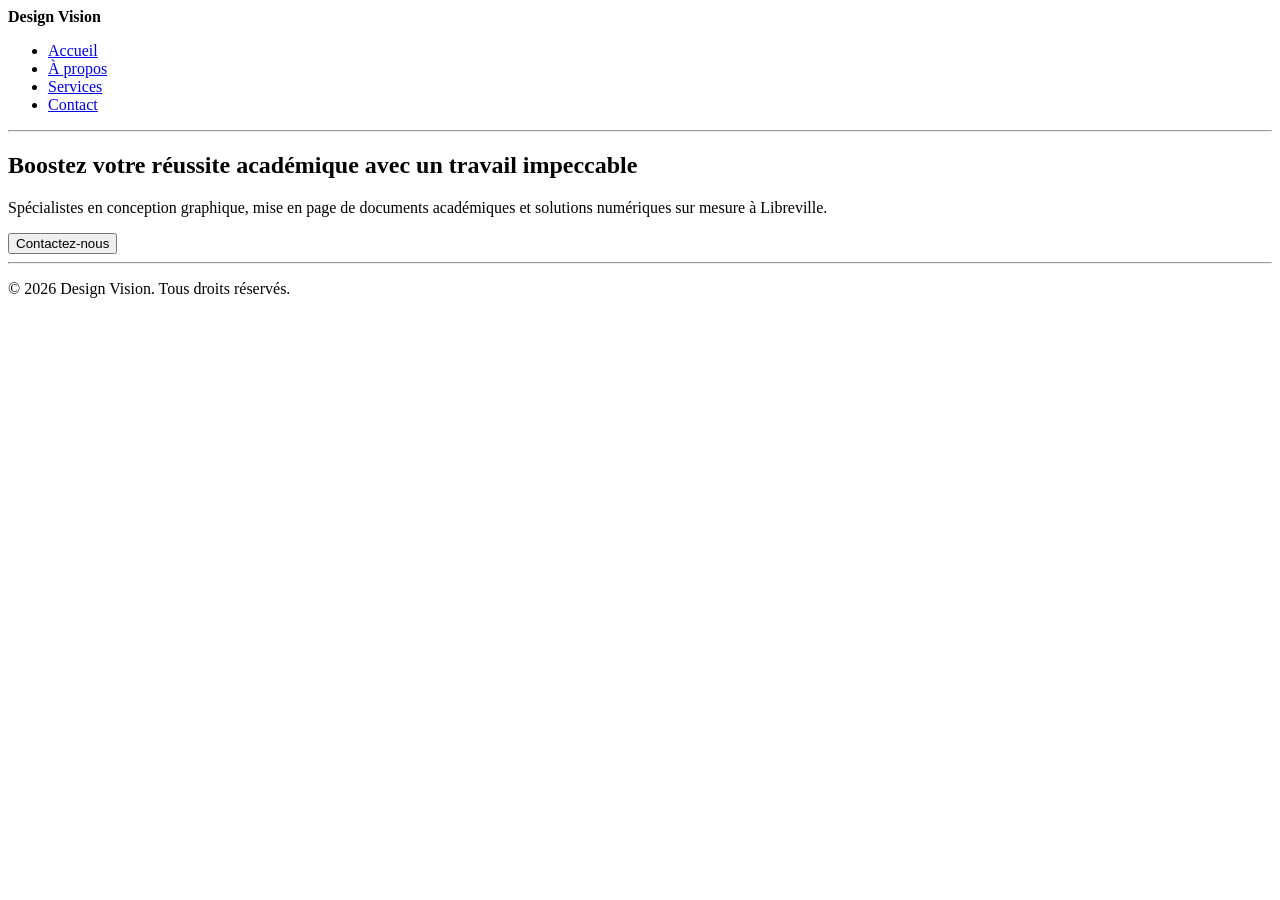
==== index.html @ 9375e121 "index.html" ====
<!DOCTYPE html>
<html lang="fr">
<head>
    <meta charset="UTF-8">
    <meta name="viewport" content="width=device-width, initial-scale=1.0">
    <title>Design Vision | Accueil</title>
</head>
<body>

    <header>
        <div class="logo">
            <strong>Design Vision</strong>
        </div>
        <nav>
            <ul>
                <li><a href="index.html">Accueil</a></li>
                <li><a href="about.html">À propos</a></li>
                <li><a href="services.html">Services</a></li>
                <li><a href="contact.html">Contact</a></li>
            </ul>
        </nav>
    </header>

    <hr>

    <main>
        <section class="hero">
            <h1>Boostez votre réussite académique avec un travail impeccable</h1>
            <p>Spécialistes en conception graphique, mise en page de documents académiques et solutions numériques sur mesure à Libreville.</p>
            <a href="contact.html">
                <button type="button">Contactez-nous</button>
            </a>
        </section>
    </main>

    <hr>

    <footer>
        <p>&copy; 2026 Design Vision. Tous droits réservés.</p>
    </footer>

</body>
</html>
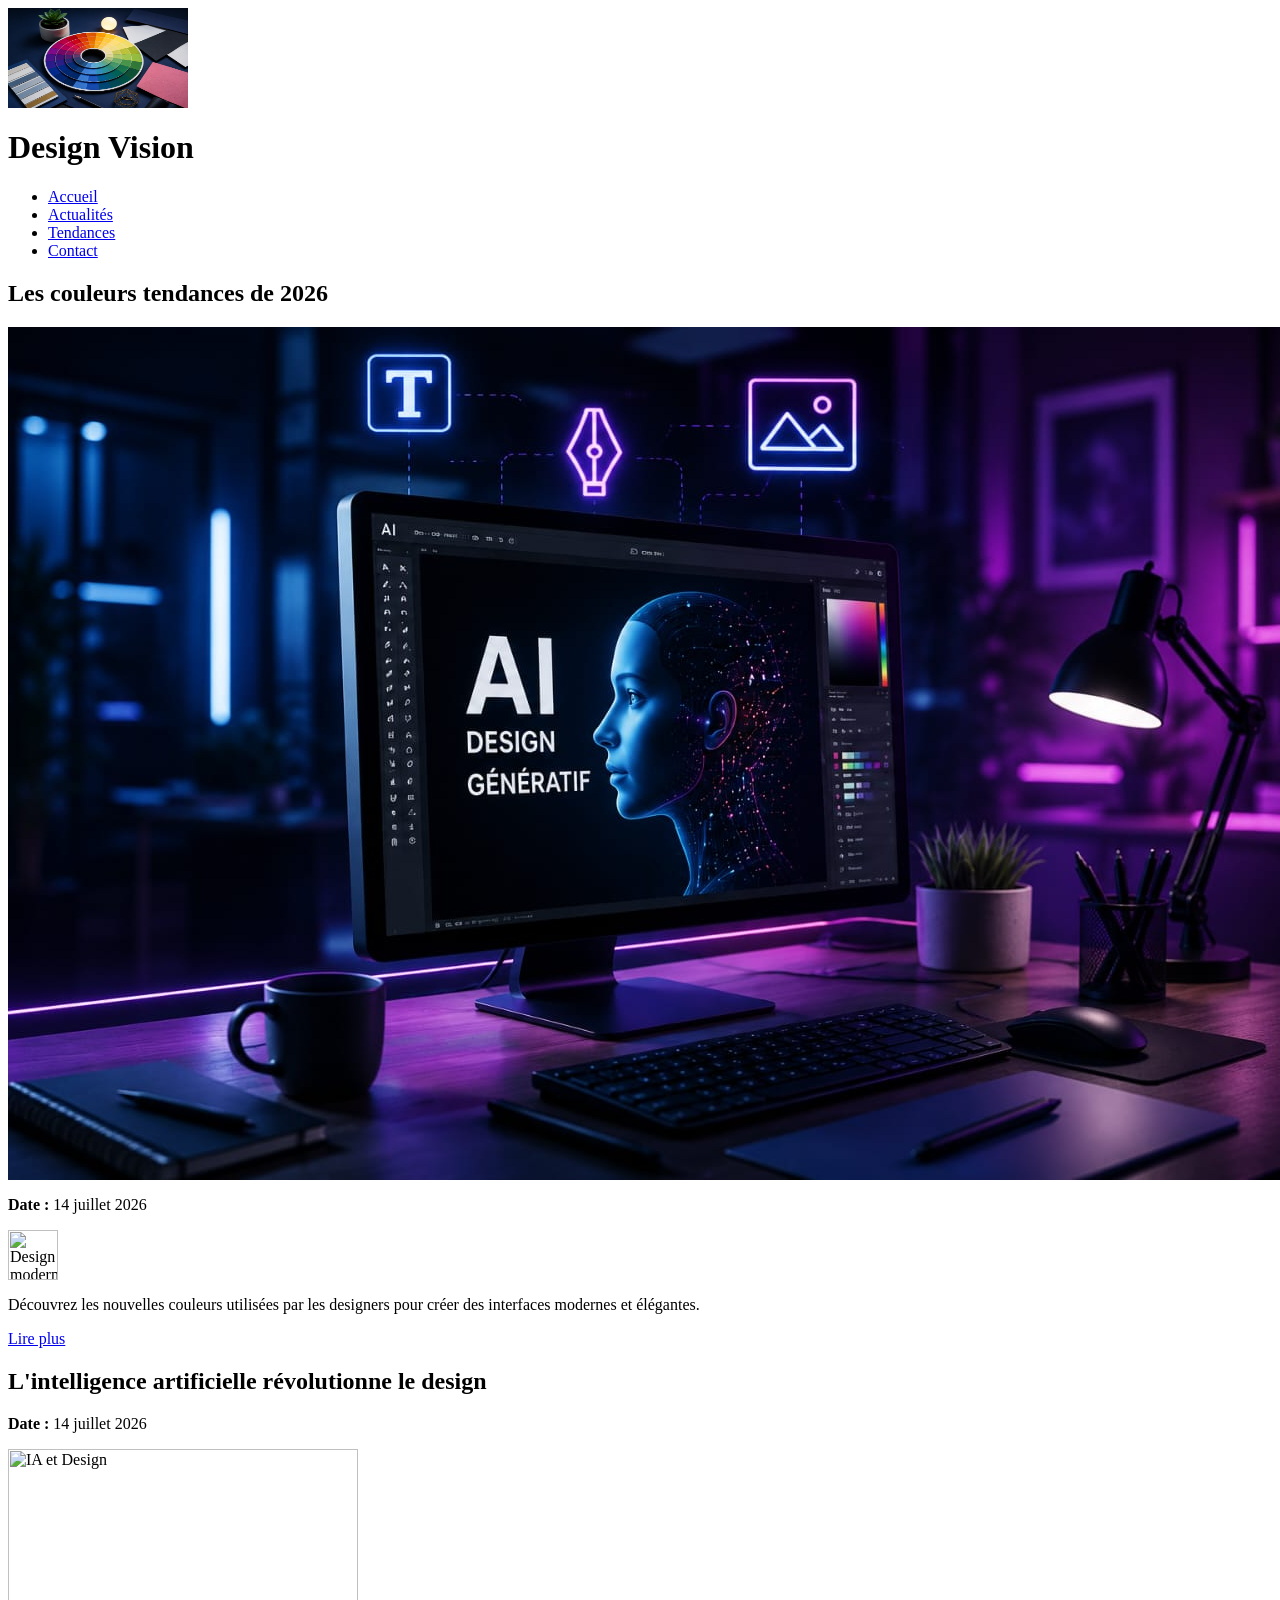
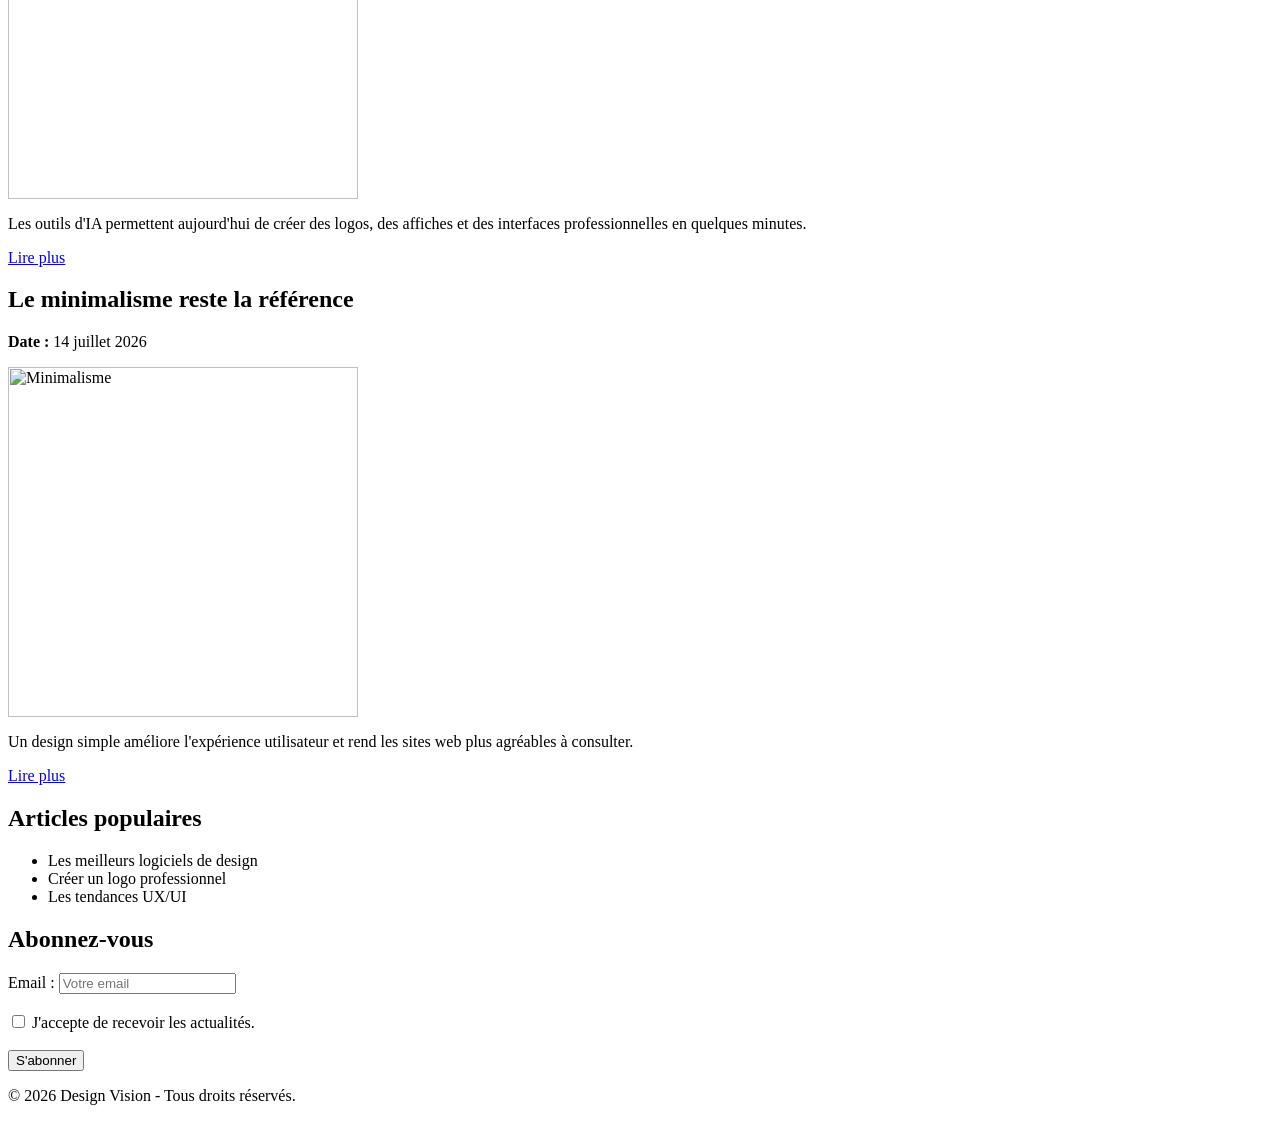
==== commit f9cceb51: "Mise en pages et ajout de l'affiche" ====
--- a/index.html
+++ b/index.html
@@ -1,43 +1,129 @@
-<!DOCTYPE html>
+<!DOCTYPE html 
 <html lang="fr">
 <head>
     <meta charset="UTF-8">
     <meta name="viewport" content="width=device-width, initial-scale=1.0">
-    <title>Design Vision | Accueil</title>
+    <title>Design Vision</title>
+    <link rel="stylesheet" href="style.css">
 </head>
+
 <body>
+    <img src="image.png" alt="palette de couleure et plante" width="180"height="100">
+
 
     <header>
-        <div class="logo">
-            <strong>Design Vision</strong>
-        </div>
-        <nav>
+        <h1>Design Vision</h1>
+
+        <nav aria-label="Menu principal">
             <ul>
-                <li><a href="index.html">Accueil</a></li>
-                <li><a href="about.html">À propos</a></li>
-                <li><a href="services.html">Services</a></li>
-                <li><a href="contact.html">Contact</a></li>
+                <li><a href="#">Accueil</a></li>
+                <li><a href="#">Actualités</a></li>
+                <li><a href="#">Tendances</a></li>
+                <li><a href="#">Contact</a></li>
             </ul>
         </nav>
     </header>
 
-    <hr>
+    <main>
 
-    <main>
-        <section class="hero">
-            <h1>Boostez votre réussite académique avec un travail impeccable</h1>
-            <p>Spécialistes en conception graphique, mise en page de documents académiques et solutions numériques sur mesure à Libreville.</p>
-            <a href="contact.html">
-                <button type="button">Contactez-nous</button>
-            </a>
+        <section>
+
+            <article>
+                <h2>Les couleurs tendances de 2026</h2>
+                <img src="image copy.png" alt="bureau de designIA">
+
+                <p><strong>Date :</strong> 14 juillet 2026</p>
+
+                <img src="images/design1.jpg" alt="Design moderne" width="50">
+
+                <p>
+                    Découvrez les nouvelles couleurs utilisées par les designers
+                    pour créer des interfaces modernes et élégantes.
+                </p>
+
+                <a href="#">Lire plus</a>
+
+            </article>
+
+            <article>
+
+                <h2>L'intelligence artificielle révolutionne le design</h2>
+
+                <p><strong>Date :</strong> 14 juillet 2026</p>
+
+                <img src="images/design2.jpg" alt="IA et Design" width="350">
+
+                <p>
+                    Les outils d'IA permettent aujourd'hui de créer des logos,
+                    des affiches et des interfaces professionnelles en quelques minutes.
+                </p>
+
+                <a href="#">Lire plus</a>
+
+            </article>
+
+            <article>
+
+                <h2>Le minimalisme reste la référence</h2>
+
+                <p><strong>Date :</strong> 14 juillet 2026</p>
+
+                <img src="images/design3.jpg" alt="Minimalisme" width="350">
+
+                <p>
+                    Un design simple améliore l'expérience utilisateur
+                    et rend les sites web plus agréables à consulter.
+                </p>
+
+                <a href="#">Lire plus</a>
+
+            </article>
+
         </section>
+
+        <aside>
+
+            <h2>Articles populaires</h2>
+
+            <ul>
+                <li>Les meilleurs logiciels de design</li>
+                <li>Créer un logo professionnel</li>
+                <li>Les tendances UX/UI</li>
+            </ul>
+
+        </aside>
+
     </main>
 
-    <hr>
+    <section>
+
+        <h2>Abonnez-vous</h2>
+
+        <form>
+
+            <label>Email :</label>
+
+            <input type="email" placeholder="Votre email" required>
+
+            <br><br>
+
+            <input type="checkbox" required>
+
+            <label>J'accepte de recevoir les actualités.</label>
+
+            <br><br>
+
+            <input type="submit" value="S'abonner">
+
+        </form>
+
+    </section>
 
     <footer>
-        <p>&copy; 2026 Design Vision. Tous droits réservés.</p>
+
+        <p>© 2026 Design Vision - Tous droits réservés.</p>
+
     </footer>
 
 </body>
-</html>+</html>
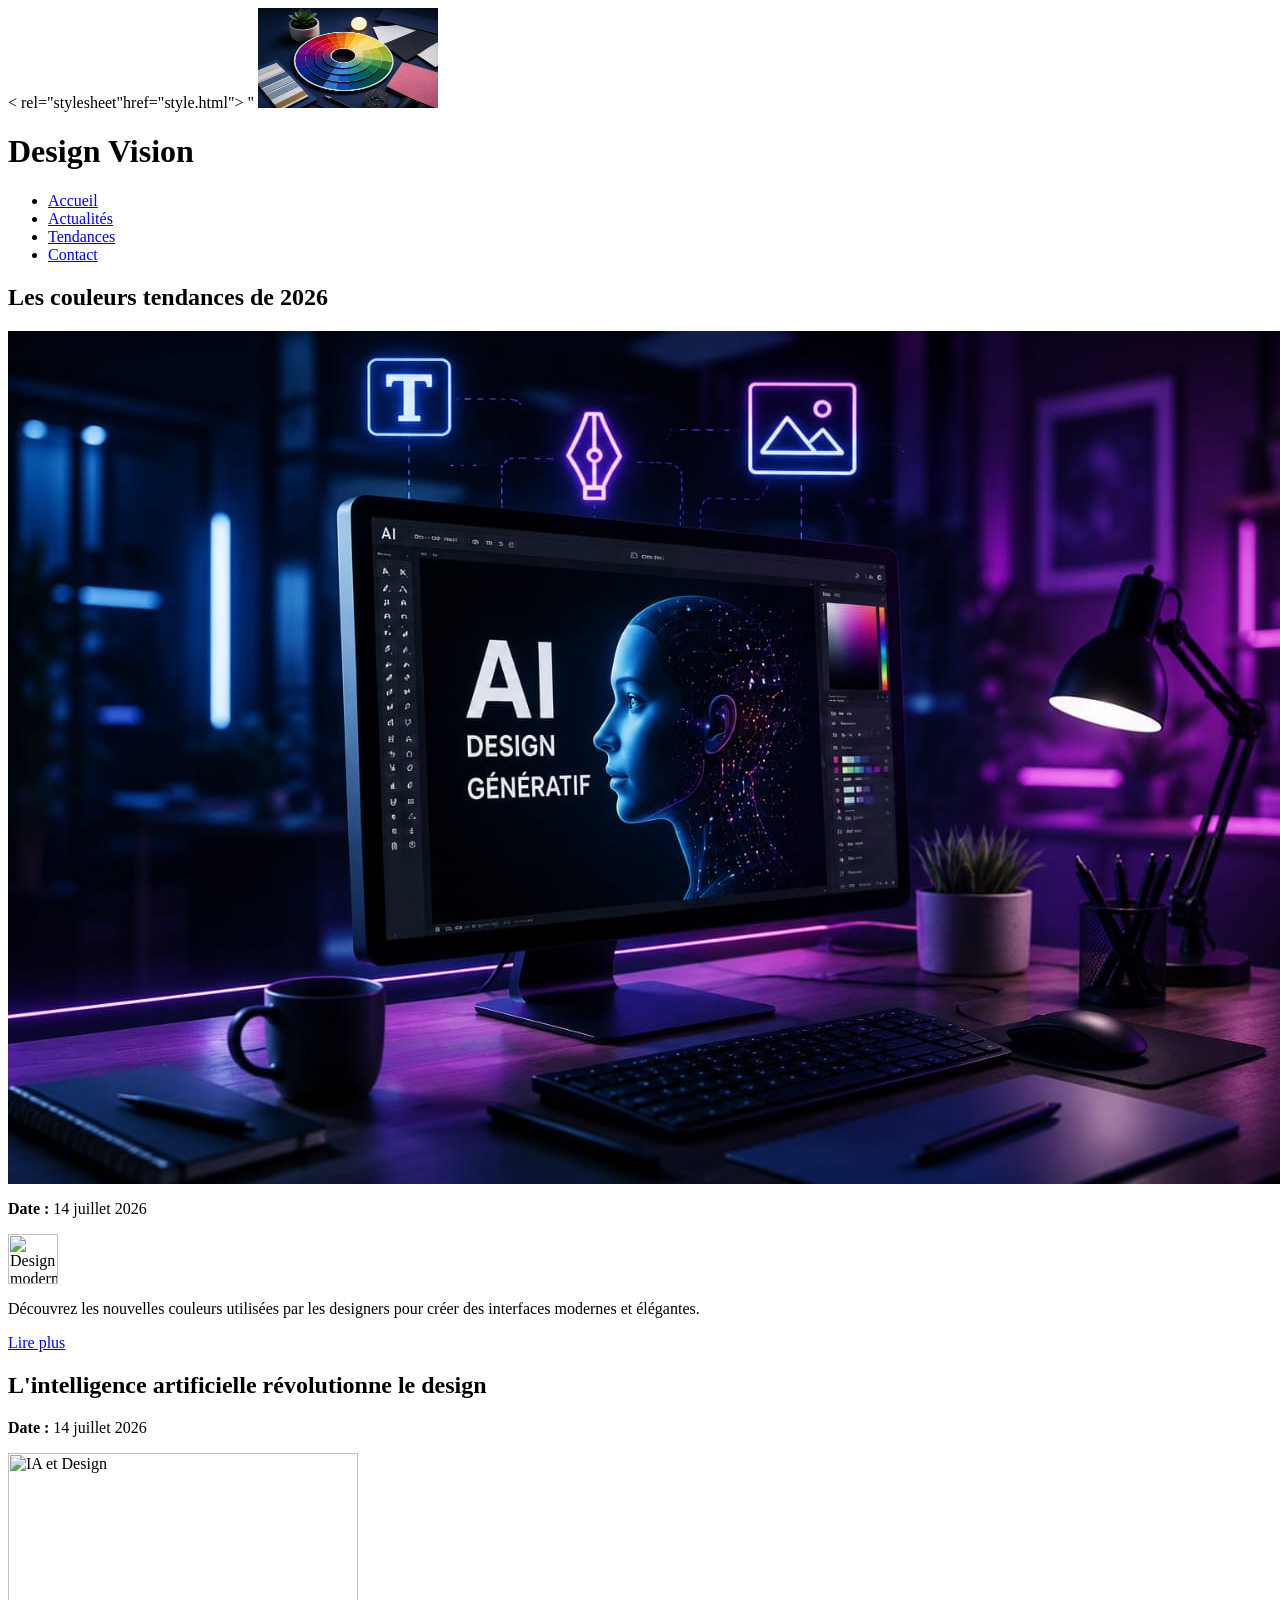
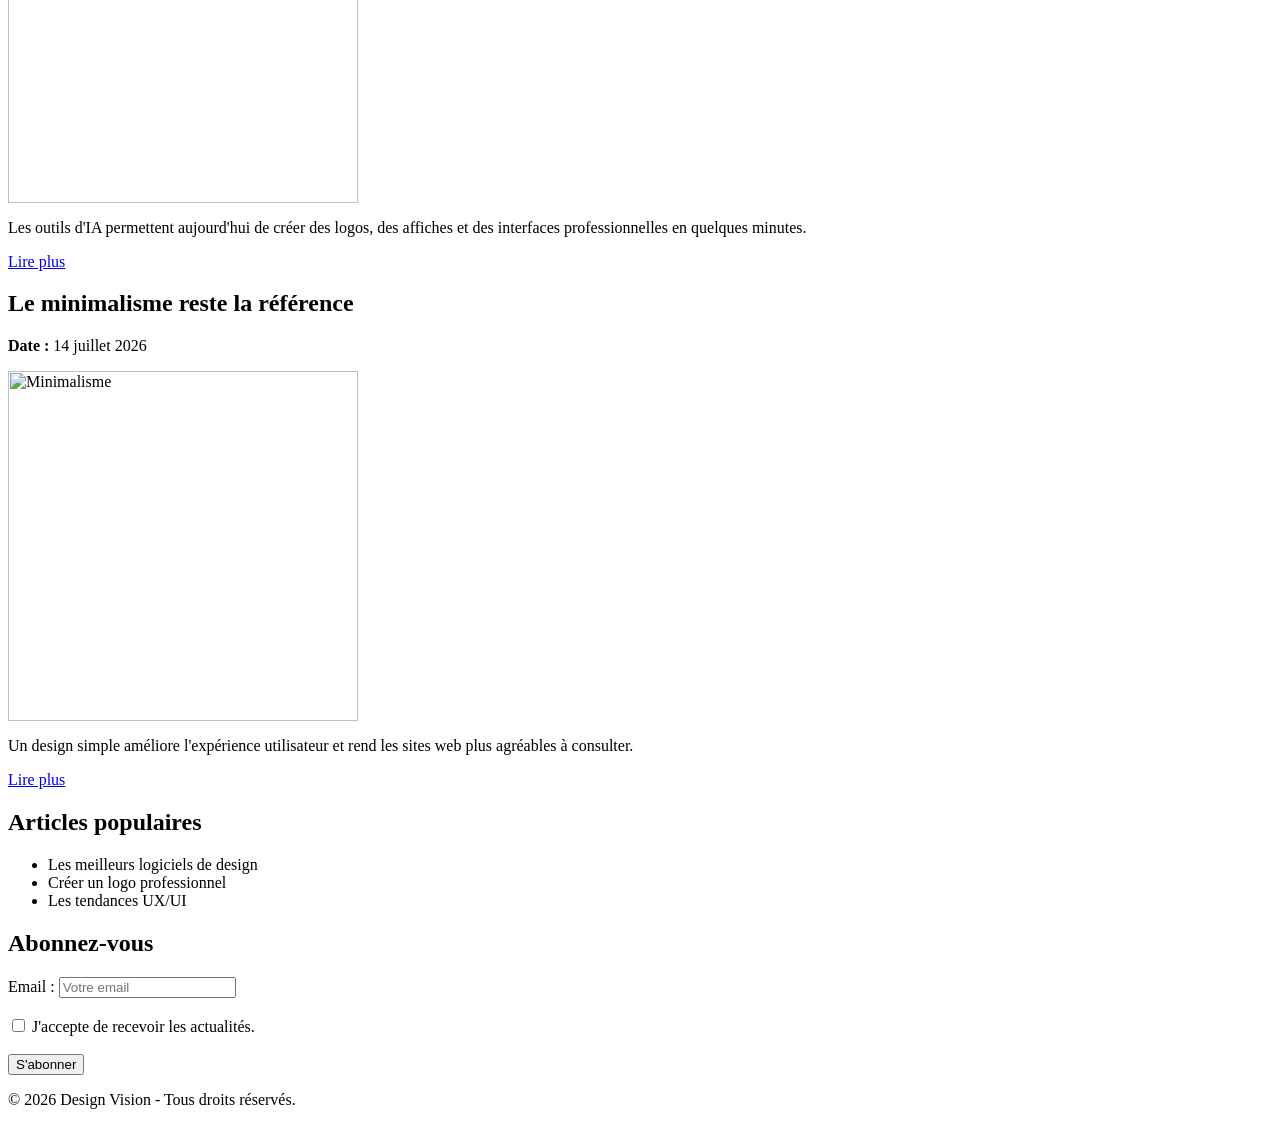
==== commit a326d21d: "mise ajour global" ====
--- a/index.html
+++ b/index.html
@@ -5,6 +5,10 @@
     <meta name="viewport" content="width=device-width, initial-scale=1.0">
     <title>Design Vision</title>
     <link rel="stylesheet" href="style.css">
+
+    
+    < rel="stylesheet"href="style.html">
+"
 </head>
 
 <body>
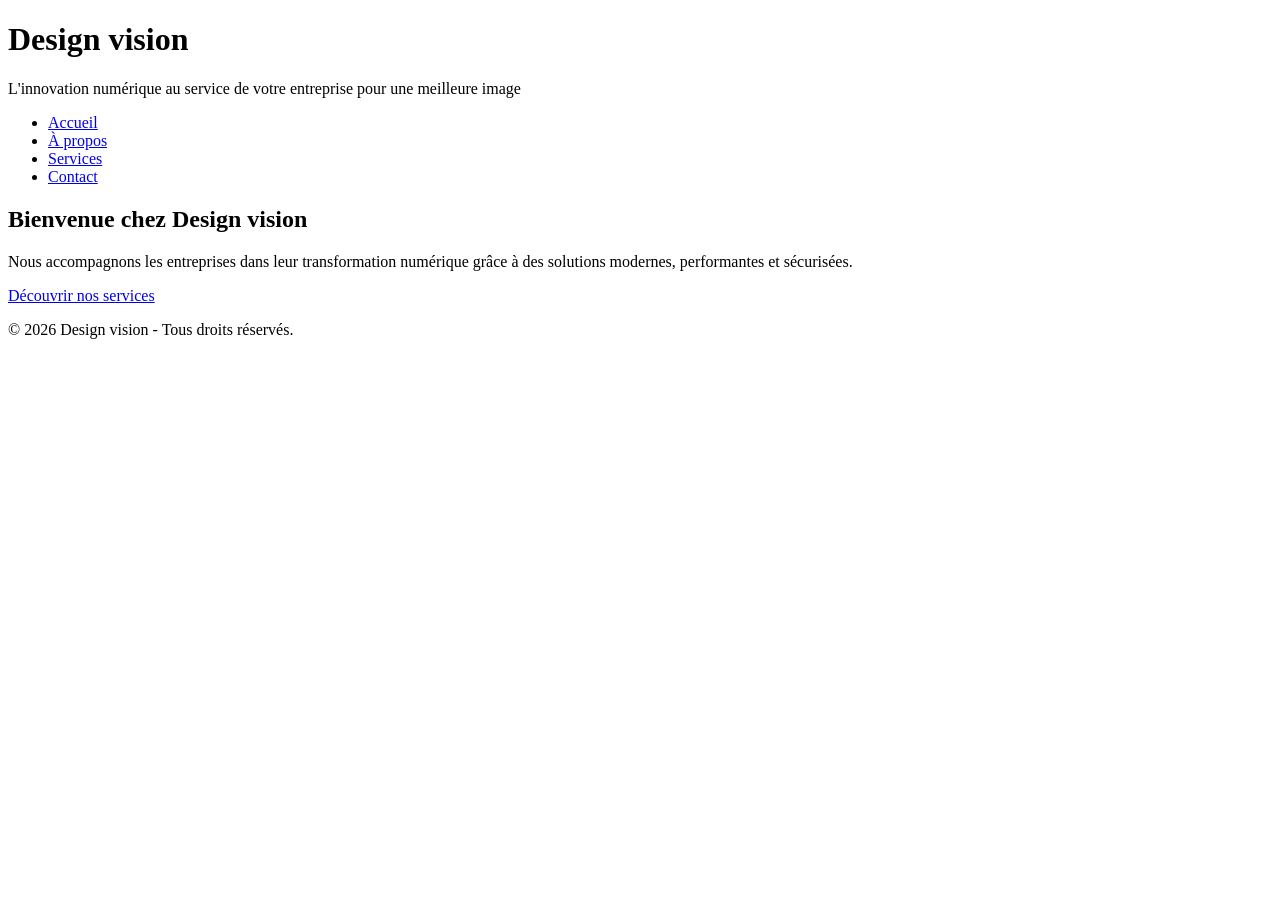
==== commit 01dea607: "Mise à jour du site" ====
--- a/index.html
+++ b/index.html
@@ -1,133 +1,40 @@
-<!DOCTYPE html 
+<!DOCTYPE html>
 <html lang="fr">
 <head>
     <meta charset="UTF-8">
     <meta name="viewport" content="width=device-width, initial-scale=1.0">
-    <title>Design Vision</title>
+    <title>Design vision - Accueil</title>
     <link rel="stylesheet" href="style.css">
+</head>
+<body>
 
-    
-    < rel="stylesheet"href="style.html">
-"
-</head>
+<header>
+    <div class="container">
+        <h1>Design vision</h1>
+        <p>L'innovation numérique au service de votre entreprise pour une meilleure image</p>
+    </div>
+</header>
 
-<body>
-    <img src="image.png" alt="palette de couleure et plante" width="180"height="100">
+<nav>
+    <ul>
+        <li><a href="index.html">Accueil</a></li>
+        <li><a href="about.html">À propos</a></li>
+        <li><a href="services.html">Services</a></li>
+        <li><a href="contact.html">Contact</a></li>
+    </ul>
+</nav>
 
+<main>
+    <section class="hero">
+        <h2>Bienvenue chez Design vision</h2>
+        <p>Nous accompagnons les entreprises dans leur transformation numérique grâce à des solutions modernes, performantes et sécurisées.</p>
+        <a href="services.html" class="btn">Découvrir nos services</a>
+    </section>
+</main>
 
-    <header>
-        <h1>Design Vision</h1>
-
-        <nav aria-label="Menu principal">
-            <ul>
-                <li><a href="#">Accueil</a></li>
-                <li><a href="#">Actualités</a></li>
-                <li><a href="#">Tendances</a></li>
-                <li><a href="#">Contact</a></li>
-            </ul>
-        </nav>
-    </header>
-
-    <main>
-
-        <section>
-
-            <article>
-                <h2>Les couleurs tendances de 2026</h2>
-                <img src="image copy.png" alt="bureau de designIA">
-
-                <p><strong>Date :</strong> 14 juillet 2026</p>
-
-                <img src="images/design1.jpg" alt="Design moderne" width="50">
-
-                <p>
-                    Découvrez les nouvelles couleurs utilisées par les designers
-                    pour créer des interfaces modernes et élégantes.
-                </p>
-
-                <a href="#">Lire plus</a>
-
-            </article>
-
-            <article>
-
-                <h2>L'intelligence artificielle révolutionne le design</h2>
-
-                <p><strong>Date :</strong> 14 juillet 2026</p>
-
-                <img src="images/design2.jpg" alt="IA et Design" width="350">
-
-                <p>
-                    Les outils d'IA permettent aujourd'hui de créer des logos,
-                    des affiches et des interfaces professionnelles en quelques minutes.
-                </p>
-
-                <a href="#">Lire plus</a>
-
-            </article>
-
-            <article>
-
-                <h2>Le minimalisme reste la référence</h2>
-
-                <p><strong>Date :</strong> 14 juillet 2026</p>
-
-                <img src="images/design3.jpg" alt="Minimalisme" width="350">
-
-                <p>
-                    Un design simple améliore l'expérience utilisateur
-                    et rend les sites web plus agréables à consulter.
-                </p>
-
-                <a href="#">Lire plus</a>
-
-            </article>
-
-        </section>
-
-        <aside>
-
-            <h2>Articles populaires</h2>
-
-            <ul>
-                <li>Les meilleurs logiciels de design</li>
-                <li>Créer un logo professionnel</li>
-                <li>Les tendances UX/UI</li>
-            </ul>
-
-        </aside>
-
-    </main>
-
-    <section>
-
-        <h2>Abonnez-vous</h2>
-
-        <form>
-
-            <label>Email :</label>
-
-            <input type="email" placeholder="Votre email" required>
-
-            <br><br>
-
-            <input type="checkbox" required>
-
-            <label>J'accepte de recevoir les actualités.</label>
-
-            <br><br>
-
-            <input type="submit" value="S'abonner">
-
-        </form>
-
-    </section>
-
-    <footer>
-
-        <p>© 2026 Design Vision - Tous droits réservés.</p>
-
-    </footer>
+<footer>
+    <p>&copy; 2026 Design vision - Tous droits réservés.</p>
+</footer>
 
 </body>
-</html>
+</html>
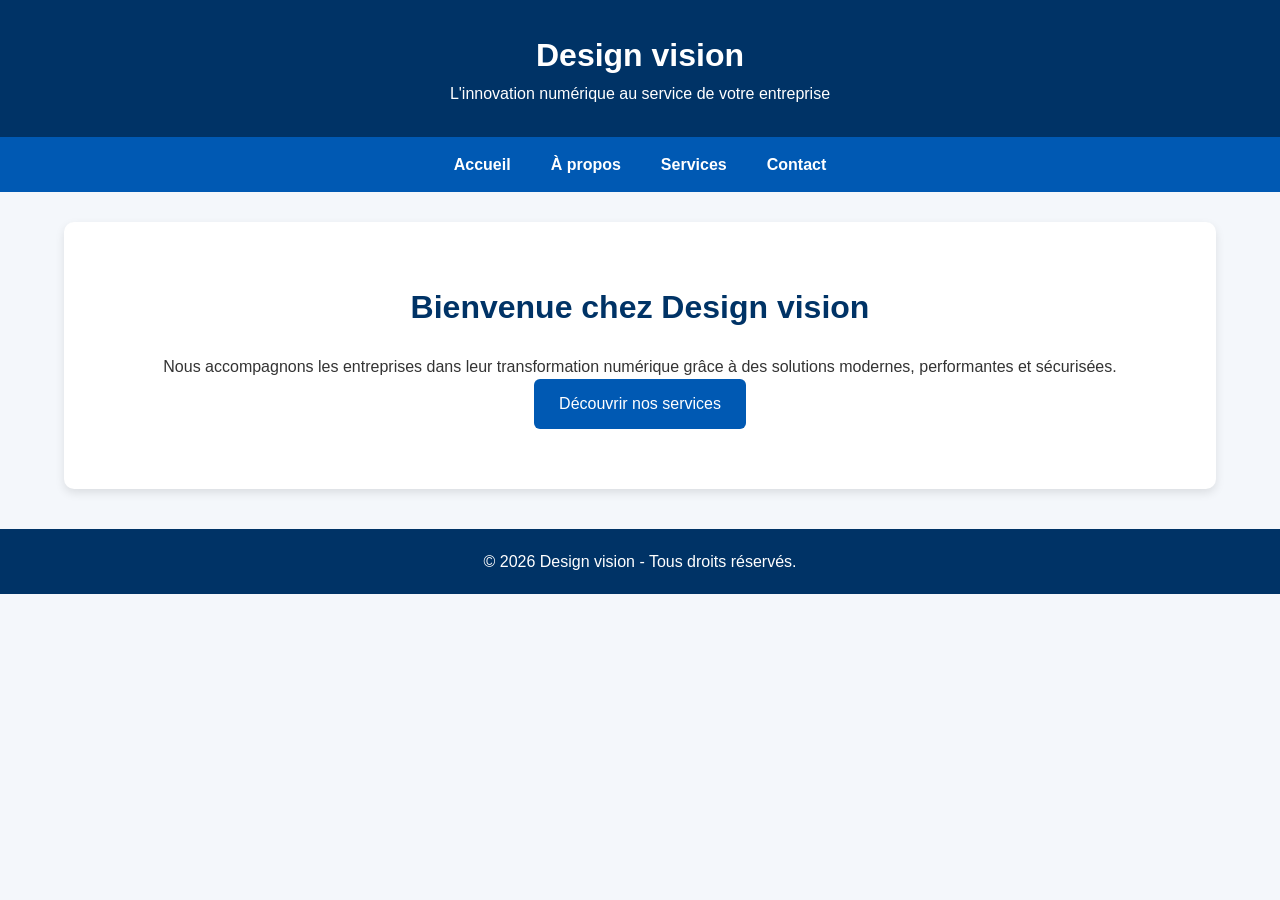
==== commit a25166fc: "Renommage du fichier CSS" ====
--- a/index.html
+++ b/index.html
@@ -4,14 +4,14 @@
     <meta charset="UTF-8">
     <meta name="viewport" content="width=device-width, initial-scale=1.0">
     <title>Design vision - Accueil</title>
-    <link rel="stylesheet" href="style.css">
+    <link rel="stylesheet" href="style.CSS">
 </head>
 <body>
 
 <header>
     <div class="container">
         <h1>Design vision</h1>
-        <p>L'innovation numérique au service de votre entreprise pour une meilleure image</p>
+        <p>L'innovation numérique au service de votre entreprise</p>
     </div>
 </header>
 
--- a/style.CSS
+++ b/style.CSS
@@ -0,0 +1,138 @@
+*{
+    margin:0;
+    padding:0;
+    box-sizing:border-box;
+    font-family:Arial, Helvetica, sans-serif;
+}
+
+body{
+    background:#f4f7fb;
+    color:#333;
+    line-height:1.6;
+}
+
+.container{
+    width:90%;
+    max-width:1200px;
+    margin:auto;
+}
+
+header{
+    background:#003366;
+    color:white;
+    text-align:center;
+    padding:30px 20px;
+}
+
+nav{
+    background:#0059b3;
+}
+
+nav ul{
+    list-style:none;
+    display:flex;
+    justify-content:center;
+    flex-wrap:wrap;
+}
+
+nav ul li a{
+    display:block;
+    padding:15px 20px;
+    color:white;
+    text-decoration:none;
+    font-weight:bold;
+}
+
+nav ul li a:hover{
+    background:#003366;
+}
+
+main{
+    width:90%;
+    max-width:1200px;
+    margin:30px auto;
+}
+
+.hero{
+    text-align:center;
+    background:white;
+    padding:60px 20px;
+    border-radius:10px;
+    box-shadow:0 4px 10px rgba(0,0,0,0.1);
+}
+
+.hero h2{
+    color:#003366;
+    margin-bottom:20px;
+    font-size:2rem;
+}
+
+.btn{
+    display:inline-block;
+    background:#0059b3;
+    color:white;
+    padding:12px 25px;
+    border-radius:6px;
+    text-decoration:none;
+}
+
+.cards{
+    display:grid;
+    grid-template-columns:repeat(auto-fit,minmax(250px,1fr));
+    gap:20px;
+}
+
+.card{
+    background:white;
+    padding:20px;
+    border-radius:10px;
+    text-align:center;
+    box-shadow:0 3px 8px rgba(0,0,0,0.1);
+}
+
+.card img{
+    width:100%;
+    border-radius:10px;
+    margin-bottom:15px;
+}
+
+form{
+    background:white;
+    padding:25px;
+    border-radius:10px;
+    box-shadow:0 3px 8px rgba(0,0,0,0.1);
+}
+
+label{
+    display:block;
+    margin-top:15px;
+    font-weight:bold;
+}
+
+input,
+textarea{
+    width:100%;
+    padding:10px;
+    margin-top:5px;
+    border:1px solid #ccc;
+    border-radius:5px;
+}
+
+button{
+    margin-top:20px;
+    width:100%;
+    padding:12px;
+    background:#0059b3;
+    color:white;
+    border:none;
+    border-radius:5px;
+    cursor:pointer;
+}
+
+footer{
+    background:#003366;
+    color:white;
+    text-align:center;
+    padding:20px;
+    margin-top:40px;
+}
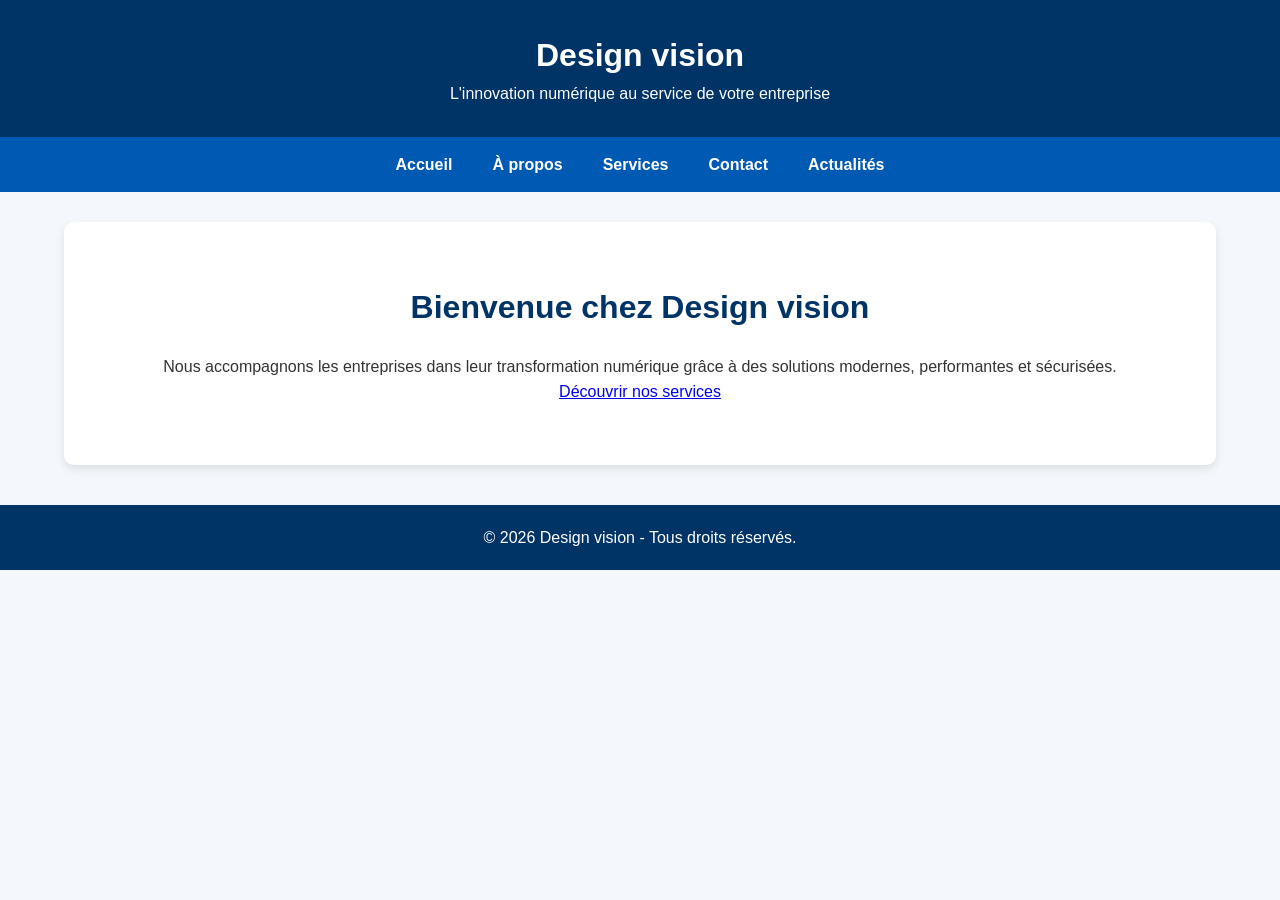
==== commit 11e1c19d: "Mise a jour de l'accueil et de la page actualites" ====
--- a/index.html
+++ b/index.html
@@ -8,33 +8,36 @@
 </head>
 <body>
 
-<header>
-    <div class="container">
-        <h1>Design vision</h1>
-        <p>L'innovation numérique au service de votre entreprise</p>
-    </div>
-</header>
+    <header>
+        <div class="container">
+            <h1>Design vision</h1>
+            <p>L'innovation numérique au service de votre entreprise</p>
+        </div>
+    </header>
 
-<nav>
-    <ul>
-        <li><a href="index.html">Accueil</a></li>
-        <li><a href="about.html">À propos</a></li>
-        <li><a href="services.html">Services</a></li>
-        <li><a href="contact.html">Contact</a></li>
-    </ul>
-</nav>
+    <nav>
+        <ul>
+            <li><a href="index.html">Accueil</a></li>
+            <li><a href="about.html">À propos</a></li>
+            <li><a href="services.html">Services</a></li>
+            <li><a href="contact.html">Contact</a></li>
+            <li><a href="Actualites.html">Actualités</a></li>
+        </ul>
+    </nav>
 
-<main>
-    <section class="hero">
-        <h2>Bienvenue chez Design vision</h2>
-        <p>Nous accompagnons les entreprises dans leur transformation numérique grâce à des solutions modernes, performantes et sécurisées.</p>
-        <a href="services.html" class="btn">Découvrir nos services</a>
-    </section>
-</main>
+    <main>
+        <section class="hero">
+            <div class="container-hero">
+                <h2>Bienvenue chez Design vision</h2>
+                <p>Nous accompagnons les entreprises dans leur transformation numérique grâce à des solutions modernes, performantes et sécurisées.</p>
+                <a href="services.html" class="btn-hero">Découvrir nos services</a>
+            </div>
+        </section>
+    </main>
 
-<footer>
-    <p>&copy; 2026 Design vision - Tous droits réservés.</p>
-</footer>
+    <footer>
+        <p>&copy; 2026 Design vision - Tous droits réservés.</p>
+    </footer>
 
 </body>
 </html>
--- a/style.CSS
+++ b/style.CSS
@@ -135,4 +135,72 @@
     text-align:center;
     padding:20px;
     margin-top:40px;
-}+}
+/* --- paPage Actualités --- */
+.actualites-container {
+    max-width: 1200px;
+    margin: 40px auto;
+    padding: 0 20px;
+}
+
+.news-grid {
+    display: grid;
+    grid-template-columns: repeat(auto-fit, minmax(300px, 1fr));
+    gap: 30px;
+}
+
+.news-card {
+    background: #ffffff;
+    border-radius: 12px;
+    overflow: hidden;
+    box-shadow: 0 5px 15px rgba(0, 0, 0, 0.08);
+    transition: transform 0.3s ease, box-shadow 0.3s ease;
+    display: flex;
+    flex-direction: column;
+}
+
+.news-card:hover {
+    transform: translateY(-5px);
+    box-shadow: 0 8px 25px rgba(0, 0, 0, 0.15);
+}
+
+.news-img-container {
+    height: 200px;
+    overflow: hidden;
+}
+
+.news-img-container img {
+    width: 100%;
+    height: 100%;
+    object-fit: cover;
+}
+
+.news-content {
+    padding: 25px;
+    display: flex;
+    flex-direction: column;
+}
+
+.news-content .date {
+    font-size: 0.85rem;
+    color: #0059b3;
+    font-weight: bold;
+    margin-bottom: 10px;
+}
+
+.news-content h2 {
+    font-size: 1.3rem;
+    color: #222;
+    margin-bottom: 15px;
+}
+
+.btn-read {
+    display: inline-block;
+    padding: 10px 20px;
+    background-color: #003366;
+    color: #fff;
+    text-decoration: none;
+    border-radius: 6px;
+    font-size: 0.9rem;
+}
+
